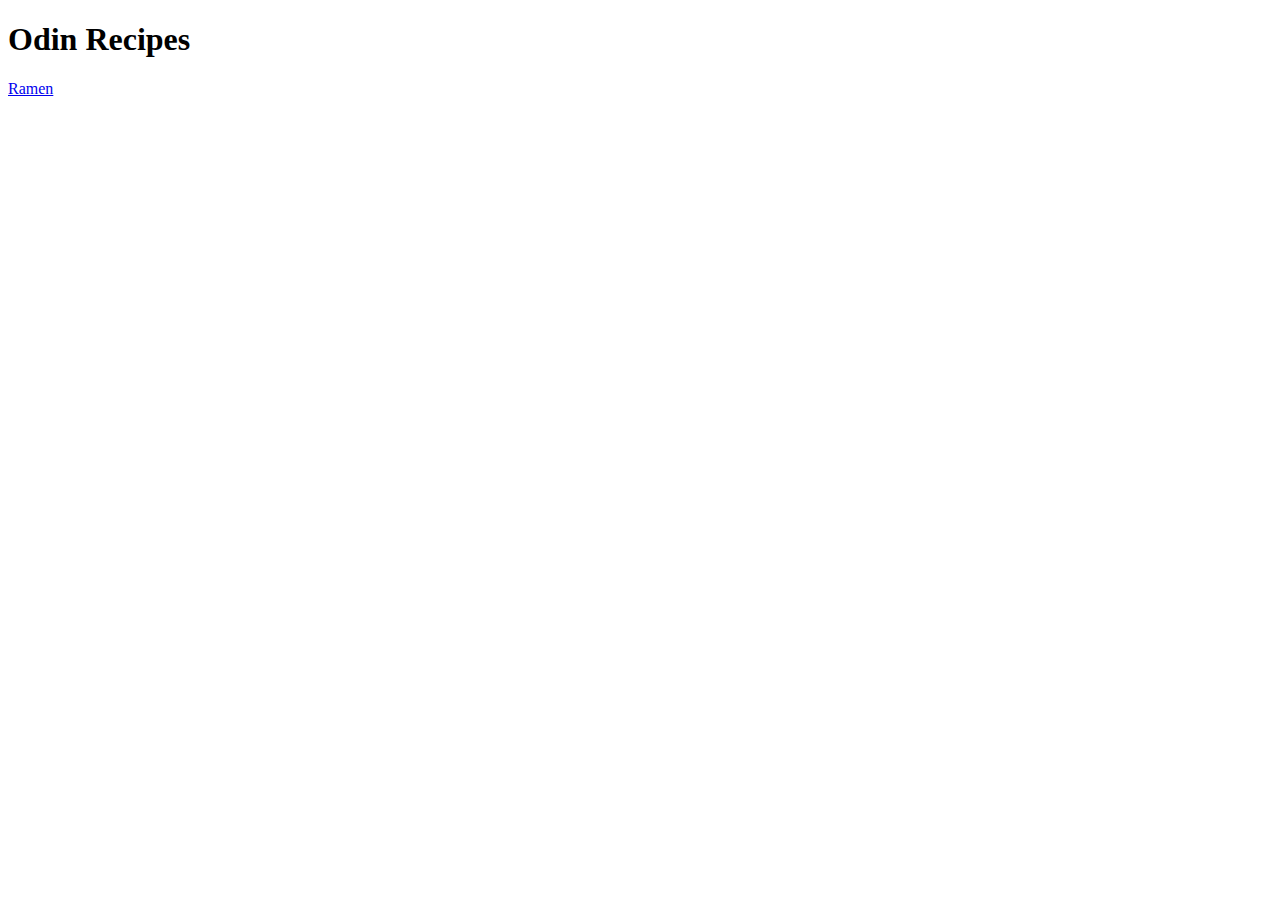
==== index.html @ 0cdb0e4f "first recipe ramen with ul ingredients and ol steps and image and headings." ====
<!DOCTYPE html>
<html lang="en">
    <head>
    <meta charset="utf-8">
    <meta name="viewport" content="width=device-width, initial-scale=1.0">
    <title>Odin Recipes</title>
    </head>
    
    <body>
        <h1>Odin Recipes</h1>
        
        <a href="recipes/ramen.html">Ramen</a>

       




</body>
   


    

</html>
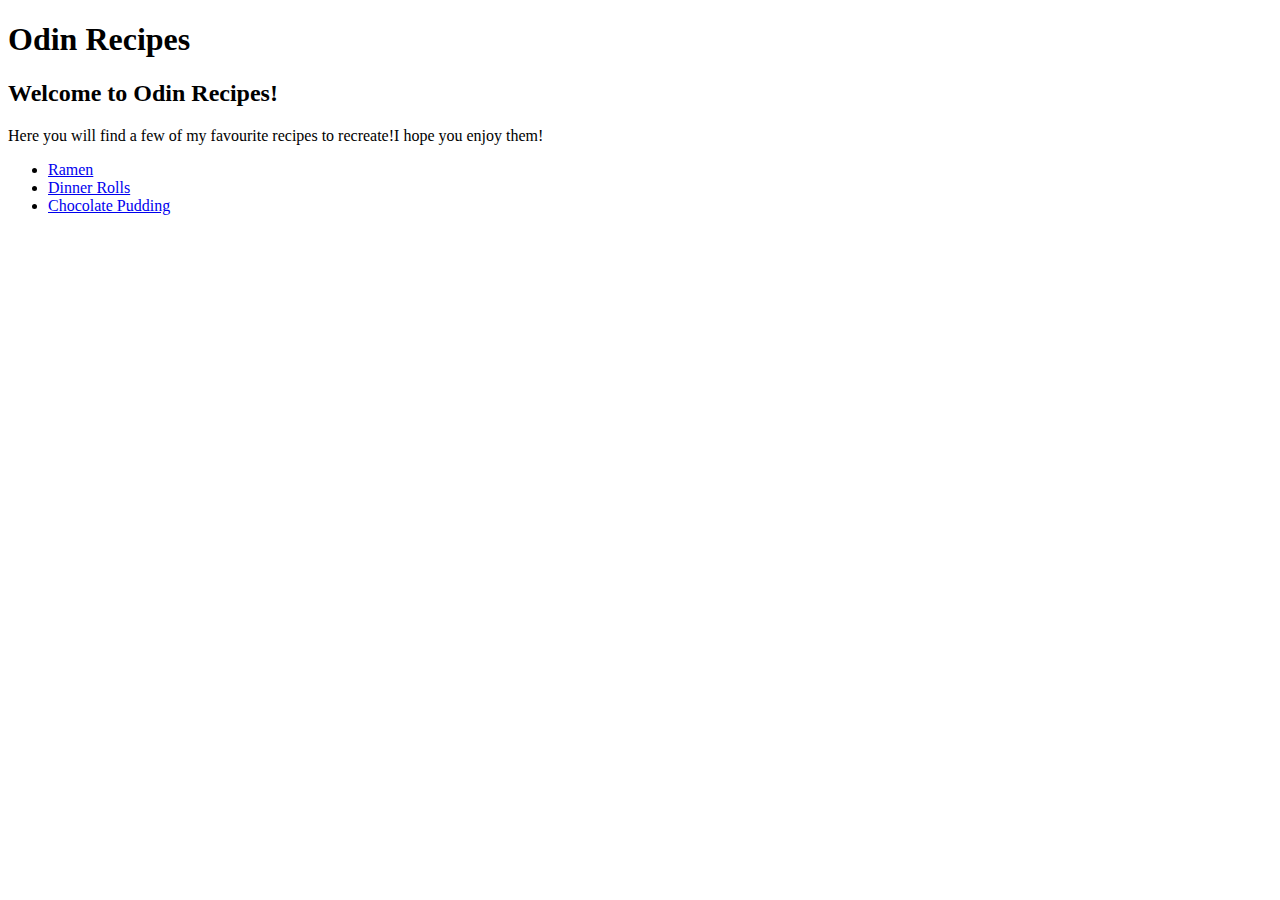
==== commit dbee13ac: "added links to recipes and short intro" ====
--- a/index.html
+++ b/index.html
@@ -8,8 +8,12 @@
     
     <body>
         <h1>Odin Recipes</h1>
-        
-        <a href="recipes/ramen.html">Ramen</a>
+        <h2>Welcome to Odin Recipes!</h2>
+        <p>Here you will find a few of my favourite recipes to recreate!I hope you enjoy them!</p>
+        <ul>     
+            <li><a href="recipes/ramen.html">Ramen</a></li>
+            <li><a href="recipes/dinner_rolls.html">Dinner Rolls</a></li>
+            <li><a href="recipes/chocolate_pudding.html">Chocolate Pudding</a></li>
 
        
 
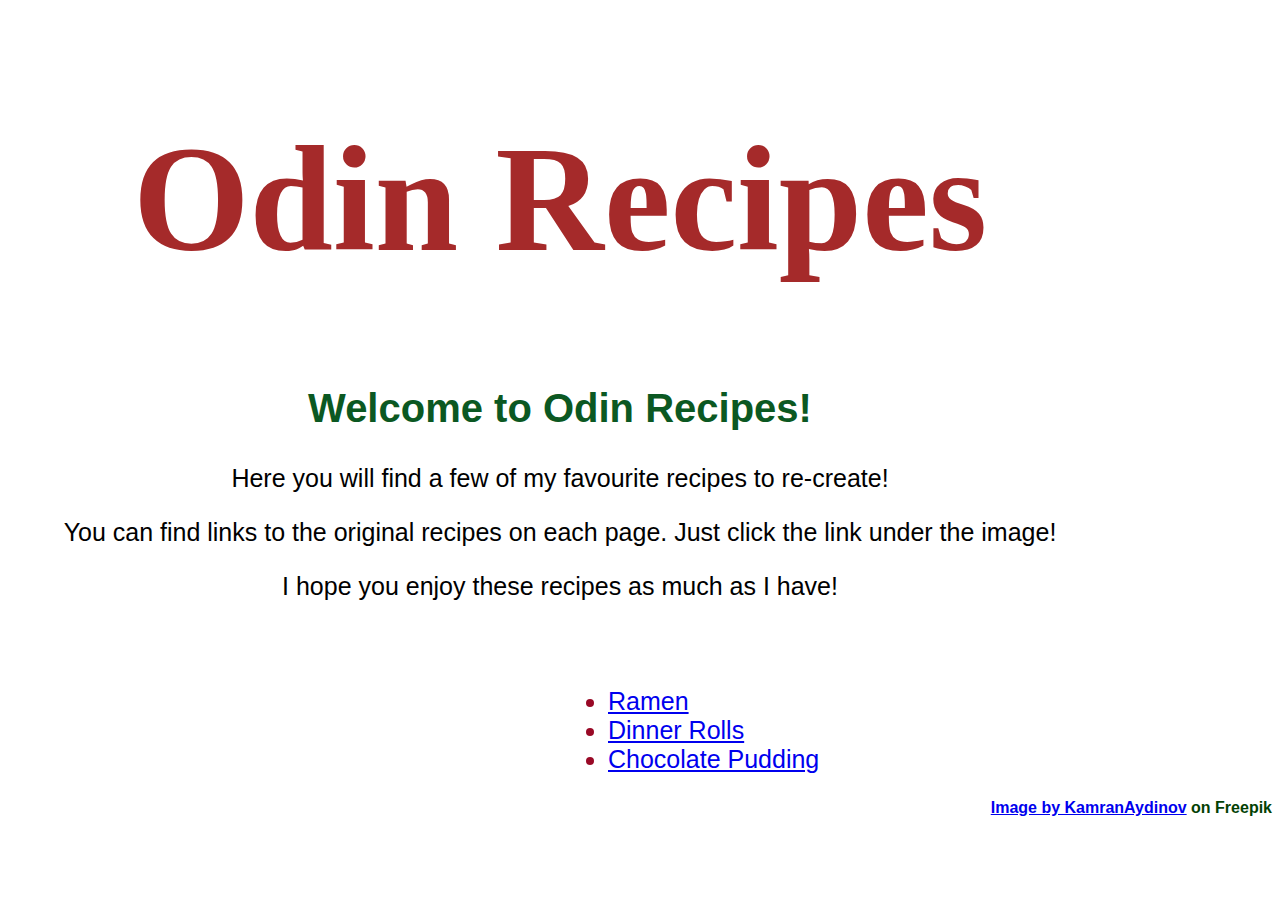
==== commit b1ec887a: "improvements to layout. Links added. Backgrounds added. source citings assed. Readme updated." ====
--- a/index.html
+++ b/index.html
@@ -4,17 +4,29 @@
     <meta charset="utf-8">
     <meta name="viewport" content="width=device-width, initial-scale=1.0">
     <title>Odin Recipes</title>
+    <link rel="stylesheet" href="css/style.css">
     </head>
     
     <body>
+       <div id="align">
         <h1>Odin Recipes</h1>
         <h2>Welcome to Odin Recipes!</h2>
-        <p>Here you will find a few of my favourite recipes to recreate!I hope you enjoy them!</p>
-        <ul>     
+        <p>Here you will find a few of my favourite recipes to re-create!</p>
+        <p>You can find links to the original recipes on each page. Just click the link under the image!</p>
+        <p>I hope you enjoy these recipes as much as I have!</p>
+      </div>
+      <br>
+      <br>
+      
+      <p><ul class="margin">     
             <li><a href="recipes/ramen.html">Ramen</a></li>
             <li><a href="recipes/dinner_rolls.html">Dinner Rolls</a></li>
             <li><a href="recipes/chocolate_pudding.html">Chocolate Pudding</a></li>
-
+         </ul>
+      <p class="reference"><a
+         href="https://www.freepik.com/free-photo/top-close-up-view-vegetables-tomatoes-with-pedicels-garlic-bell-peppers-lemon-oil-onion_13191114.htm#fromView=search&page=1&position=3&uuid=fa100b81-9a74-4ed6-b4ae-b0d1a83a4471?log-in=google">Image
+         by KamranAydinov</a> on Freepik</p>
+      </p>
        
 
 
--- a/css/style.css
+++ b/css/style.css
@@ -0,0 +1,99 @@
+body {
+  background-image: url(/home/kazz/repos/odin-recipes/images/veggies-back.jpg);
+  background-size: auto;
+  background-position: center;
+  font-family: 'Franklin Gothic Medium', 'Arial Narrow', Arial, sans-serif;
+  margin-top: 113px;
+
+}
+
+.pudding {
+  background-image: url(/home/kazz/repos/odin-recipes/images/pudding-back.png);
+  background-size: contain;
+  background-position: center;
+}
+
+.rolls {
+  background-image: url(/home/kazz/repos/odin-recipes/images/bread-back.png);
+  background-size: contain;
+  background-position: center;
+
+}
+
+.pasta {
+  background-image: url(/home/kazz/repos/odin-recipes/images/pasta-back.jpg);
+  background-size: cover;
+  background-position: center;
+}
+
+#align {
+  margin-left: -160px;
+  text-align: center;
+}
+
+.margin {
+  margin-left: 560px
+}
+
+.ramenbowl {
+  padding-left: 50px;
+}
+
+.breadrolls {
+  padding-left: 50px;
+}
+
+.chocpud {
+   padding-left: 50px;
+}
+
+h1 {
+  color: #a52a2a;
+  font-size: 150px;
+  font-family: fantasy;
+  font-weight: bold;
+  text-align: center;
+}
+
+.subhead {
+
+  font-size: 100px;
+}
+
+h2 {
+  color: #0b5822;
+  font-size: 40px;
+  font-family: 'Segoe UI', Tahoma, Geneva, Verdana, sans-serif;
+  
+}
+
+h3 {
+  font-size: medium;
+  font-family: 'Lucida Sans', 'Lucida Sans Regular', 'Lucida Grande', 'Lucida Sans Unicode', Geneva, Verdana, sans-serif;
+ }
+
+ p {
+  font-size: 25px;
+ }
+
+ul {
+  color: #990926;
+  font-size: 25px;
+  }
+
+ol {
+    color: #057c29;
+    font-size: 25px;
+  }
+
+  .index-return {
+    font-size: medium;
+    font-style: italic;
+    
+  }
+.reference {
+  font-size: medium;
+  font-weight: bold;
+  color: rgb(3, 65, 3);
+  text-align: right;
+}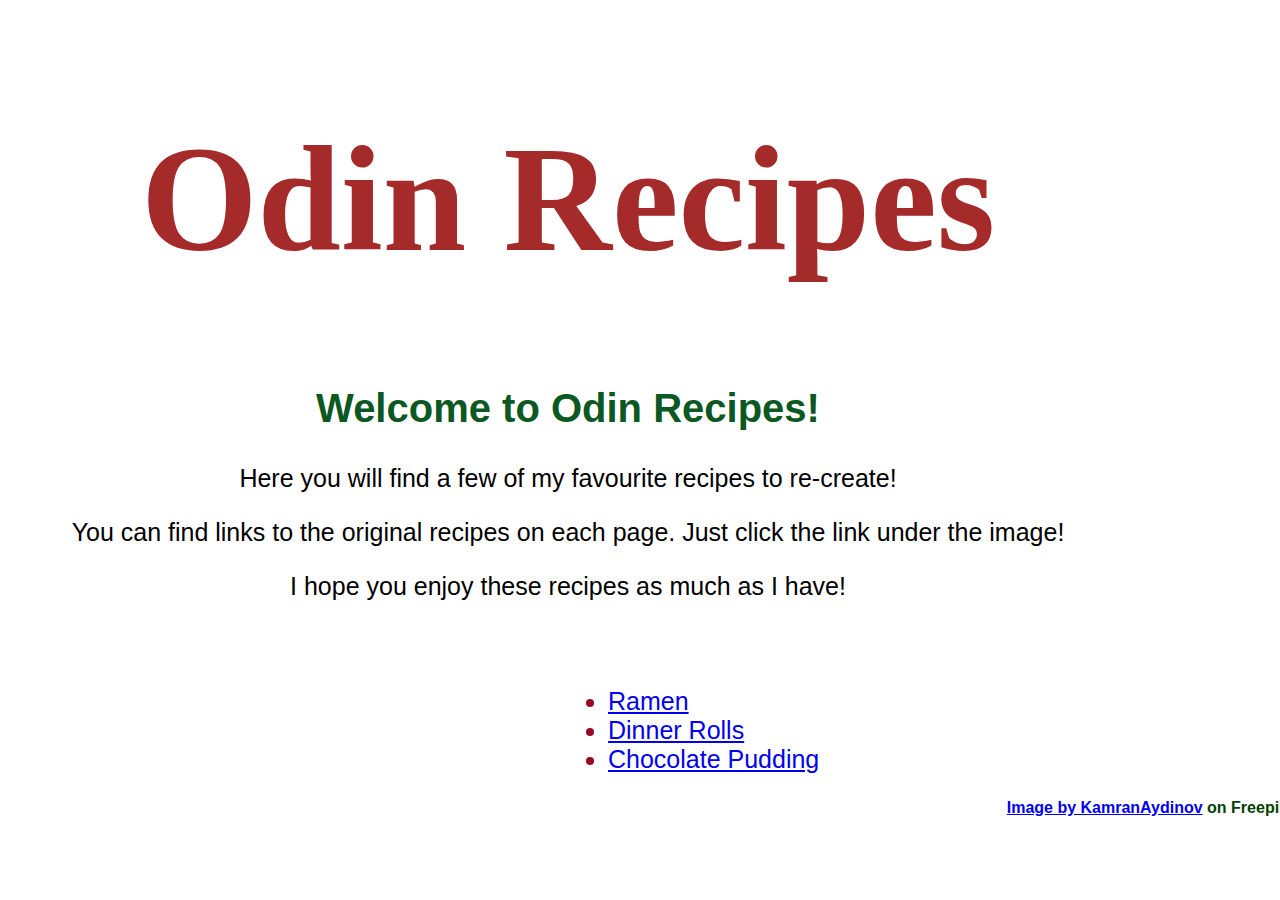
==== commit 1d692818: "remove style from index" ====
--- a/index.html
+++ b/index.html
@@ -1,30 +1,29 @@
 <!DOCTYPE html>
 <html lang="en">
-    <head>
-    <meta charset="utf-8">
-    <meta name="viewport" content="width=device-width, initial-scale=1.0">
-    <title>Odin Recipes</title>
-    <link rel="stylesheet" href="css/style.css">
-    </head>
+   <head>
+      <meta charset="utf-8">
+      <meta name="viewport" content="width=device-width, initial-scale=1.0">
+      <title>Odin Recipes</title>
+      <link rel="stylesheet" href="css/style.css">
+   </head>
     
-    <body>
-       <div id="align">
-        <h1>Odin Recipes</h1>
-        <h2>Welcome to Odin Recipes!</h2>
-        <p>Here you will find a few of my favourite recipes to re-create!</p>
-        <p>You can find links to the original recipes on each page. Just click the link under the image!</p>
-        <p>I hope you enjoy these recipes as much as I have!</p>
+   <body>
+      <div id="align">
+         <h1>Odin Recipes</h1>
+         <h2>Welcome to Odin Recipes!</h2>
+         <p>Here you will find a few of my favourite recipes to re-create!</p>
+         <p>You can find links to the original recipes on each page. Just click the link under the image!</p>
+         <p>I hope you enjoy these recipes as much as I have!</p>
       </div>
       <br>
       <br>
       
-      <p><ul class="margin">     
+      <p><ul class="margin">
             <li><a href="recipes/ramen.html">Ramen</a></li>
             <li><a href="recipes/dinner_rolls.html">Dinner Rolls</a></li>
             <li><a href="recipes/chocolate_pudding.html">Chocolate Pudding</a></li>
          </ul>
-      <p class="reference"><a
-         href="https://www.freepik.com/free-photo/top-close-up-view-vegetables-tomatoes-with-pedicels-garlic-bell-peppers-lemon-oil-onion_13191114.htm#fromView=search&page=1&position=3&uuid=fa100b81-9a74-4ed6-b4ae-b0d1a83a4471?log-in=google">Image
+      <p class="reference"><a href="https://www.freepik.com/free-photo/top-close-up-view-vegetables-tomatoes-with-pedicels-garlic-bell-peppers-lemon-oil-onion_13191114.htm#fromView=search&page=1&position=3&uuid=fa100b81-9a74-4ed6-b4ae-b0d1a83a4471?log-in=google">Image
          by KamranAydinov</a> on Freepik</p>
       </p>
        
--- a/css/style.css
+++ b/css/style.css
@@ -2,6 +2,8 @@
   background-image: url(/home/kazz/repos/odin-recipes/images/veggies-back.jpg);
   background-size: auto;
   background-position: center;
+  min-width: 100%;
+  min-height: 100%;
   font-family: 'Franklin Gothic Medium', 'Arial Narrow', Arial, sans-serif;
   margin-top: 113px;
 
